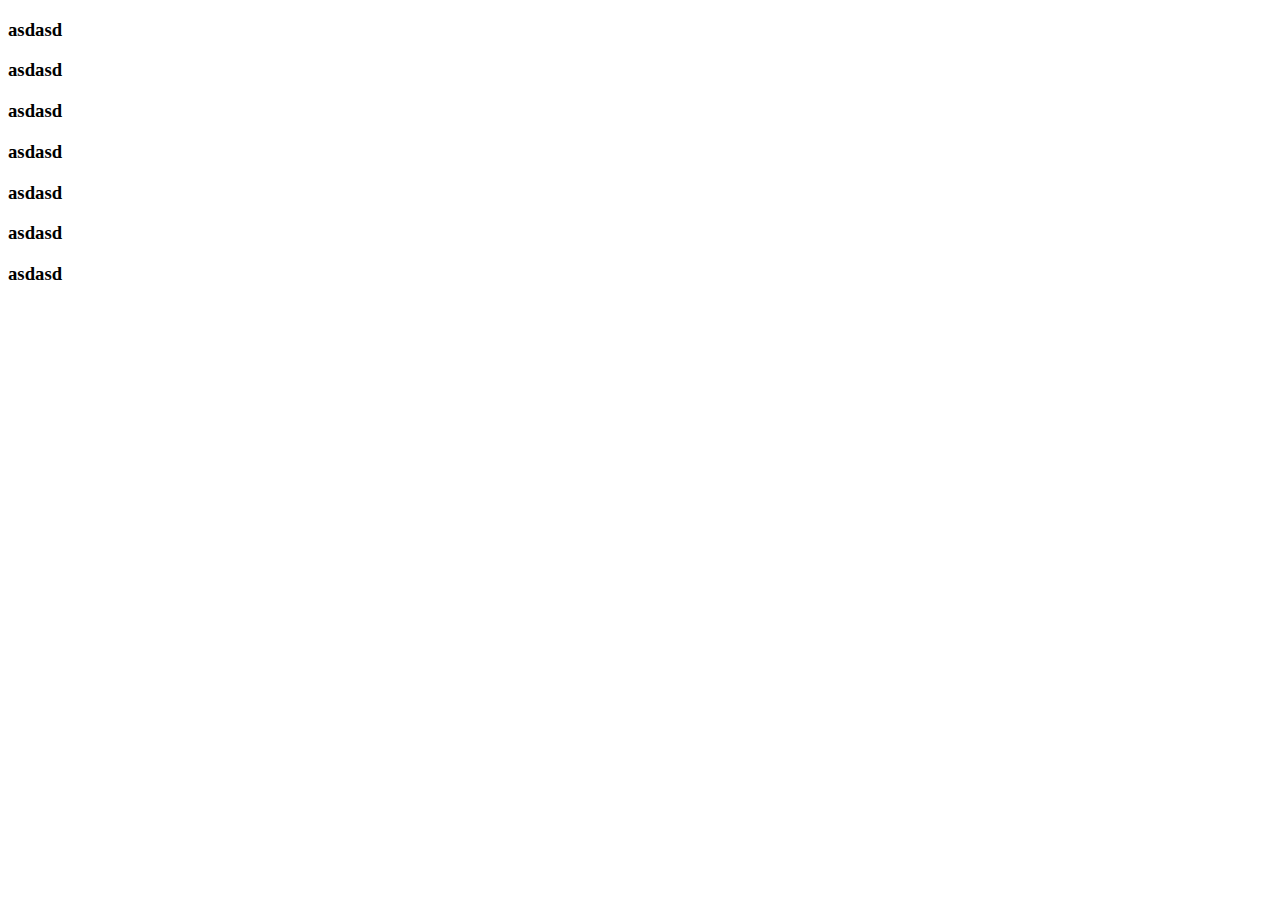
==== Etusivu.html @ 50c12b67 "esketit" ====
<!DOCTYPE html>
<html lang="en">
<head>
    <meta charset="UTF-8">
    <meta name="viewport" content="width=device-width, initial-scale=1.0">
    <title>Document</title>
</head>
<body>
    <h3>asdasd</h3>
    <h3>asdasd</h3>
    <h3>asdasd</h3>
    <h3>asdasd</h3>
    <h3>asdasd</h3>
    <h3>asdasd</h3>
    <h3>asdasd</h3>
    
</body>
</html>
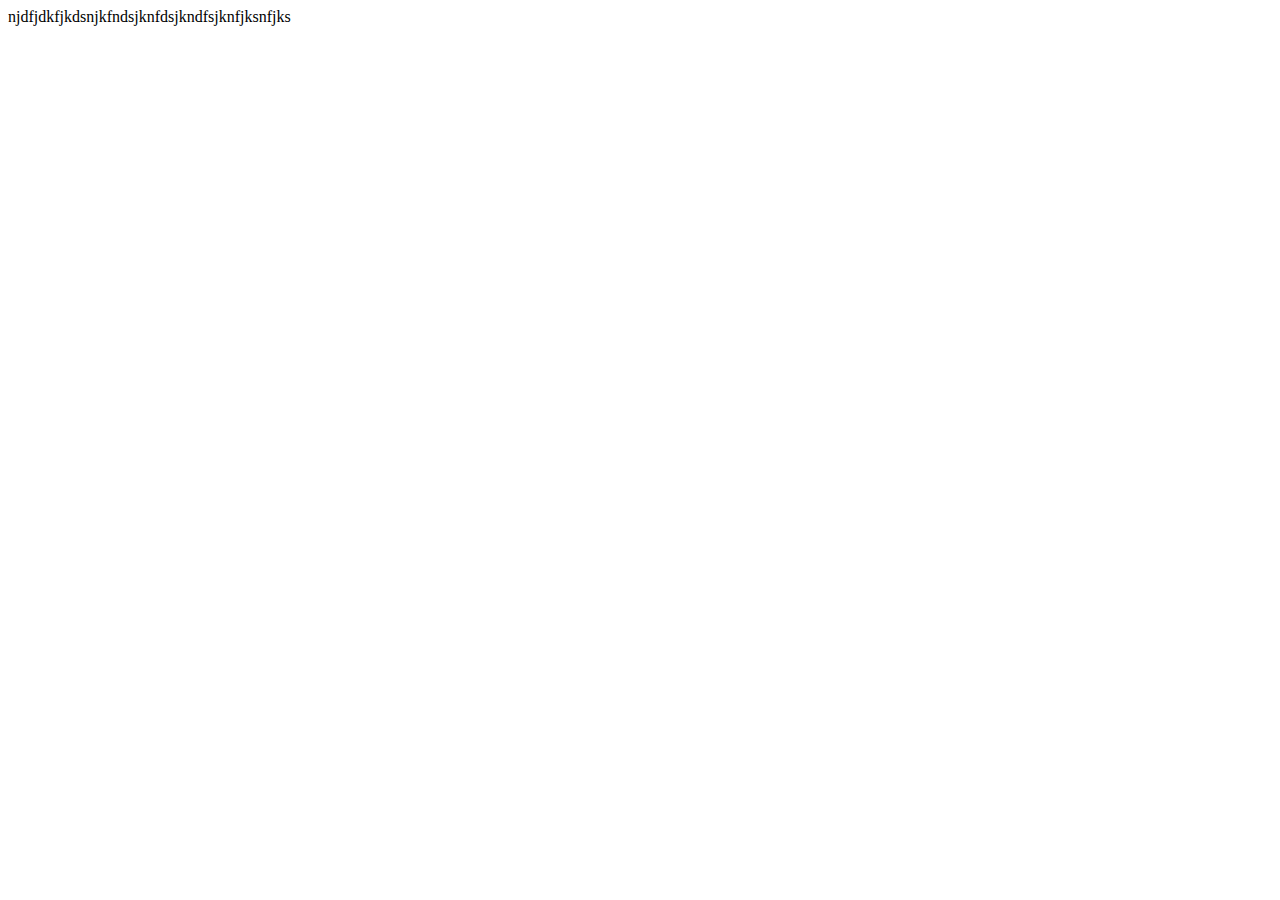
==== commit a3636a0f: "testi" ====
--- a/Etusivu.html
+++ b/Etusivu.html
@@ -6,13 +6,6 @@
     <title>Document</title>
 </head>
 <body>
-    <h3>asdasd</h3>
-    <h3>asdasd</h3>
-    <h3>asdasd</h3>
-    <h3>asdasd</h3>
-    <h3>asdasd</h3>
-    <h3>asdasd</h3>
-    <h3>asdasd</h3>
-    
+    njdfjdkfjkdsnjkfndsjknfdsjkndfsjknfjksnfjks
 </body>
 </html>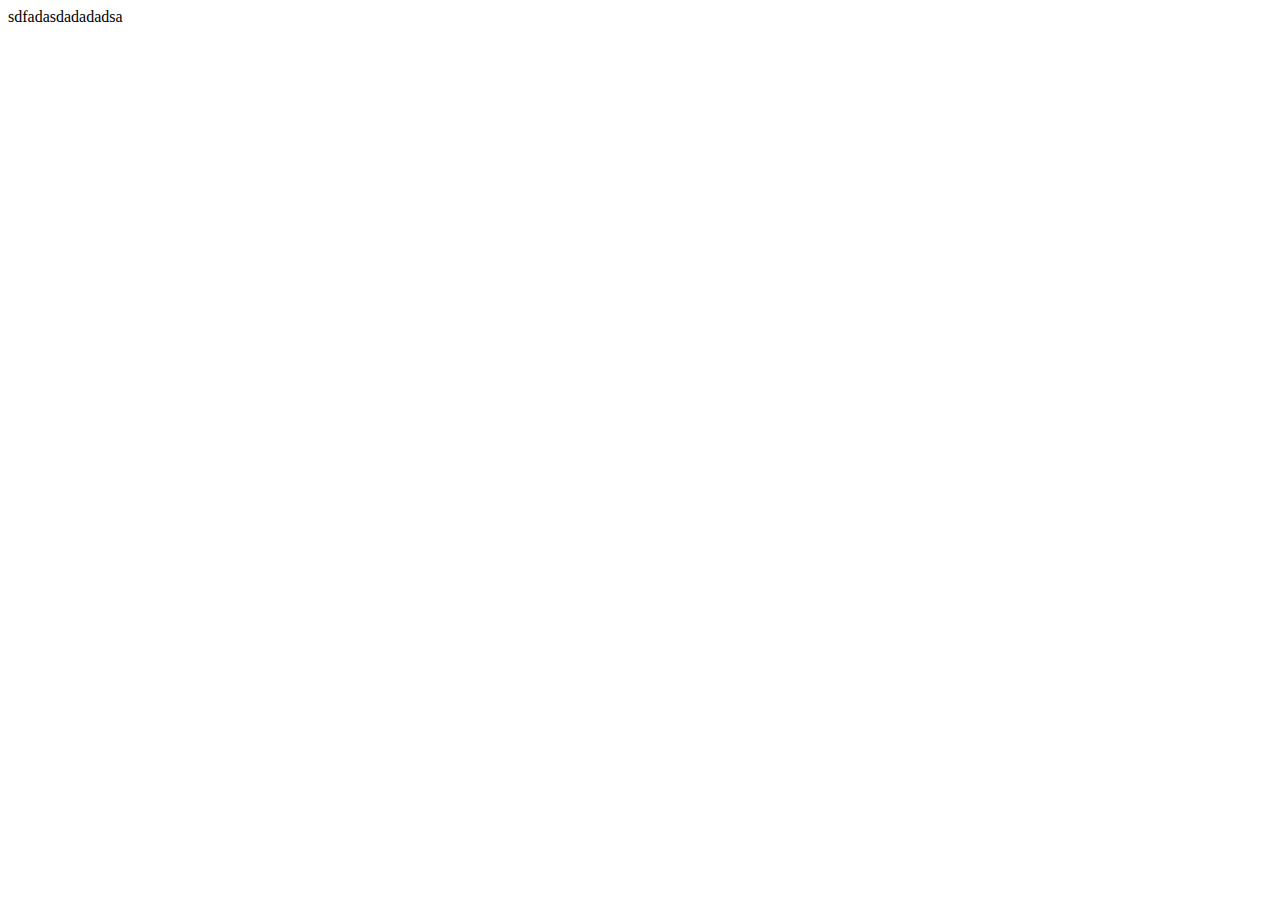
==== commit 945dd7f0: "sd" ====
--- a/Etusivu.html
+++ b/Etusivu.html
@@ -6,6 +6,6 @@
     <title>Document</title>
 </head>
 <body>
-    njdfjdkfjkdsnjkfndsjknfdsjkndfsjknfjksnfjks
+    sdfadasdadadadsa
 </body>
 </html>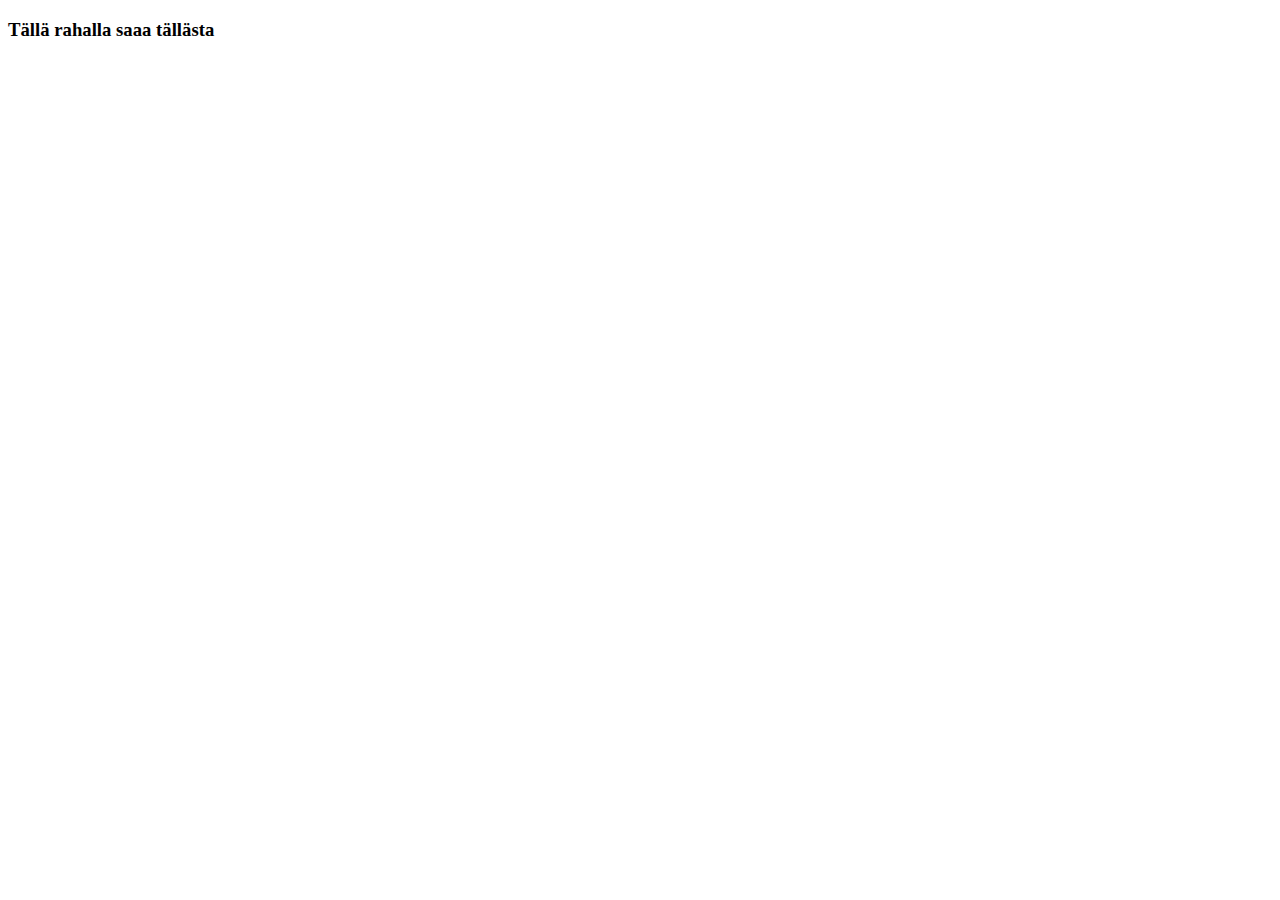
==== commit 8858ba18: "pv" ====
--- a/Etusivu.html
+++ b/Etusivu.html
@@ -6,6 +6,10 @@
     <title>Document</title>
 </head>
 <body>
-    sdfadasdadadadsa
+    <header>
+    </header>
+    <div>
+        <h3>Tällä rahalla saaa tällästa</h3>
+    </div>
 </body>
 </html>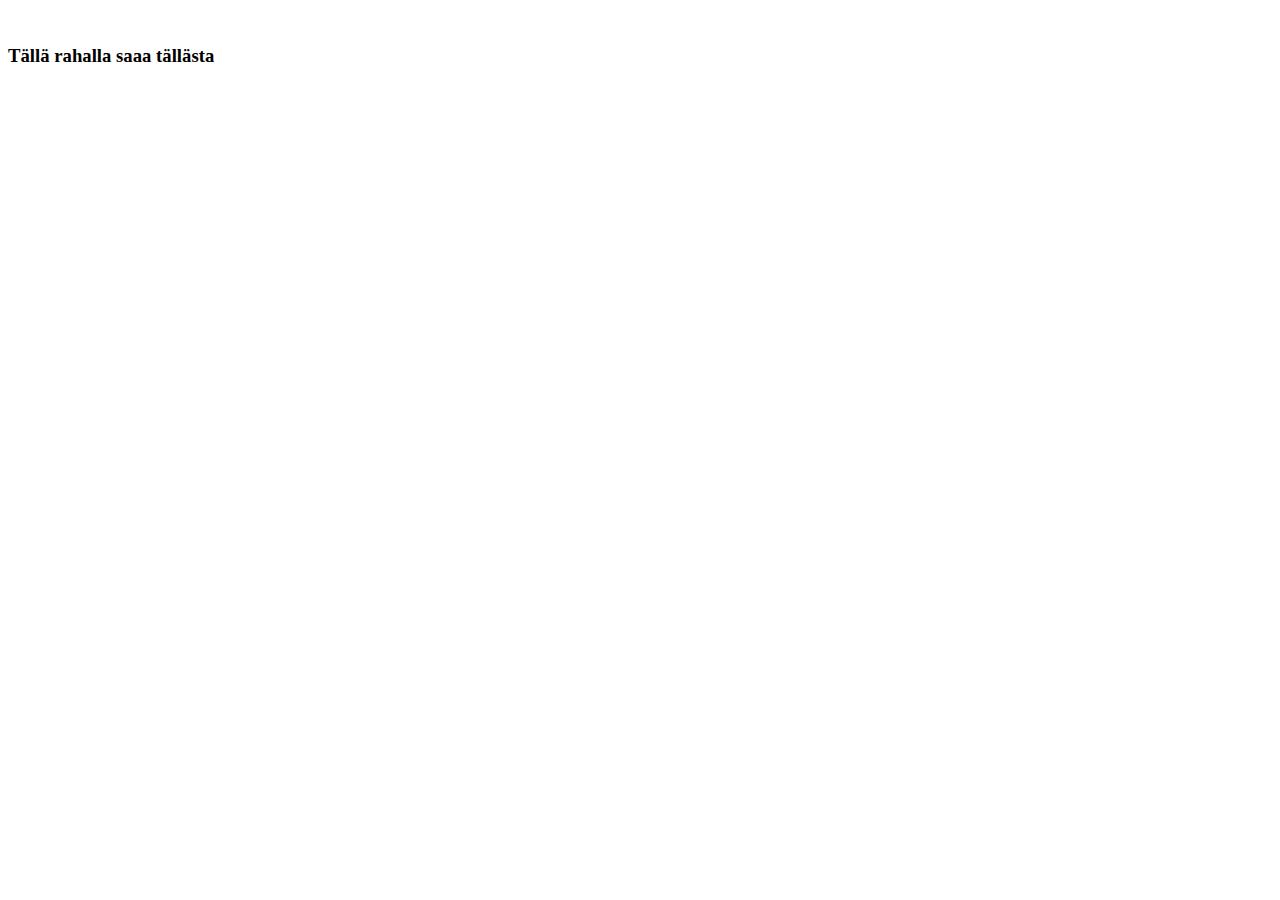
==== commit 9f5d5236: "asd" ====
--- a/Etusivu.html
+++ b/Etusivu.html
@@ -7,6 +7,9 @@
 </head>
 <body>
     <header>
+    <li>
+        
+    </li>
     </header>
     <div>
         <h3>Tällä rahalla saaa tällästa</h3>
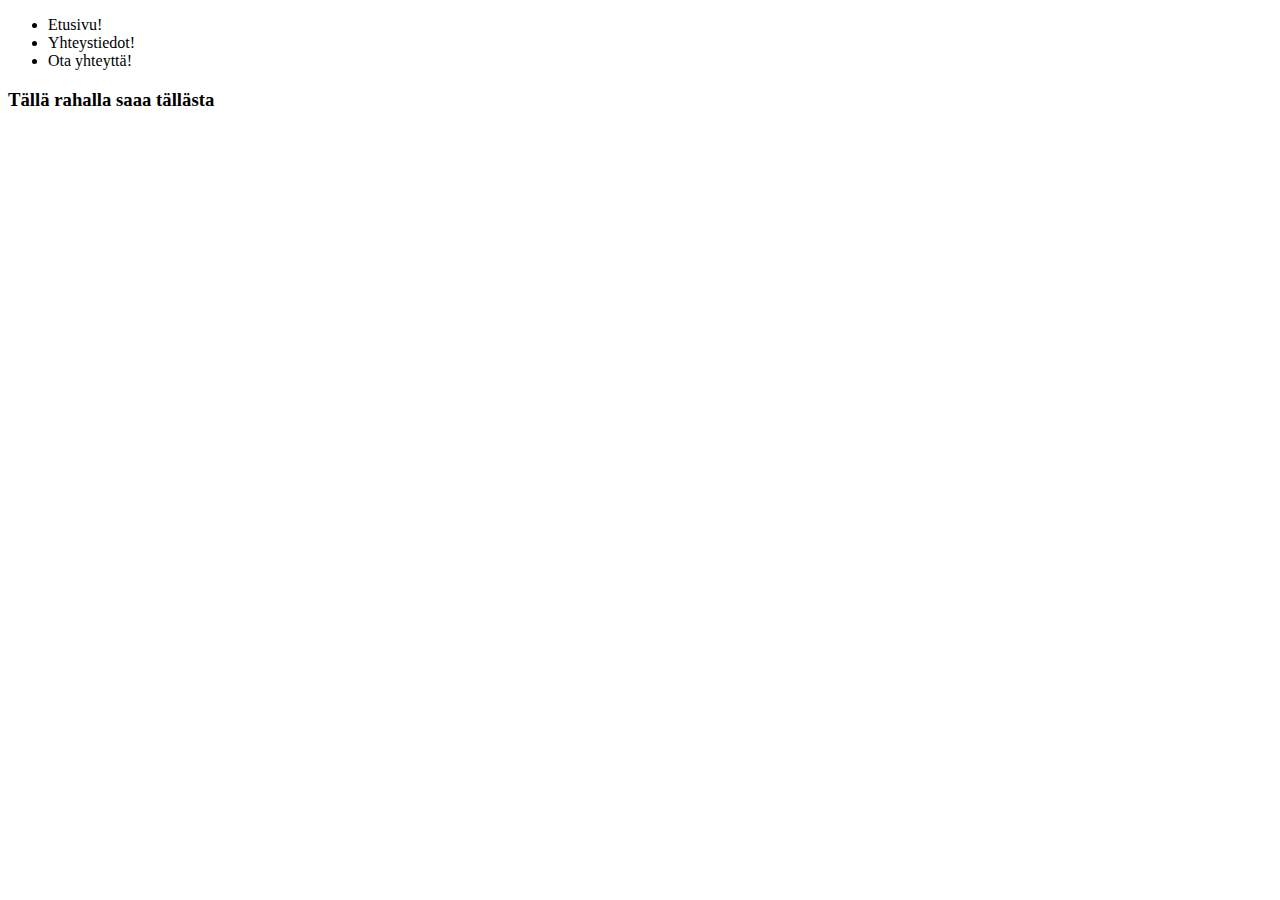
==== commit 6a04334a: "asd" ====
--- a/Etusivu.html
+++ b/Etusivu.html
@@ -1,18 +1,29 @@
 <!DOCTYPE html>
 <html lang="en">
+
 <head>
     <meta charset="UTF-8">
     <meta name="viewport" content="width=device-width, initial-scale=1.0">
     <title>Document</title>
 </head>
+
 <body>
     <header>
-    <li>
-        
-    </li>
+        <ul>
+            <li>
+                Etusivu!
+            </li>
+            <li>
+                Yhteystiedot!
+            </li>
+            <li>
+                Ota yhteyttä!
+            </li>
+        </ul>
     </header>
     <div>
         <h3>Tällä rahalla saaa tällästa</h3>
     </div>
 </body>
+
 </html>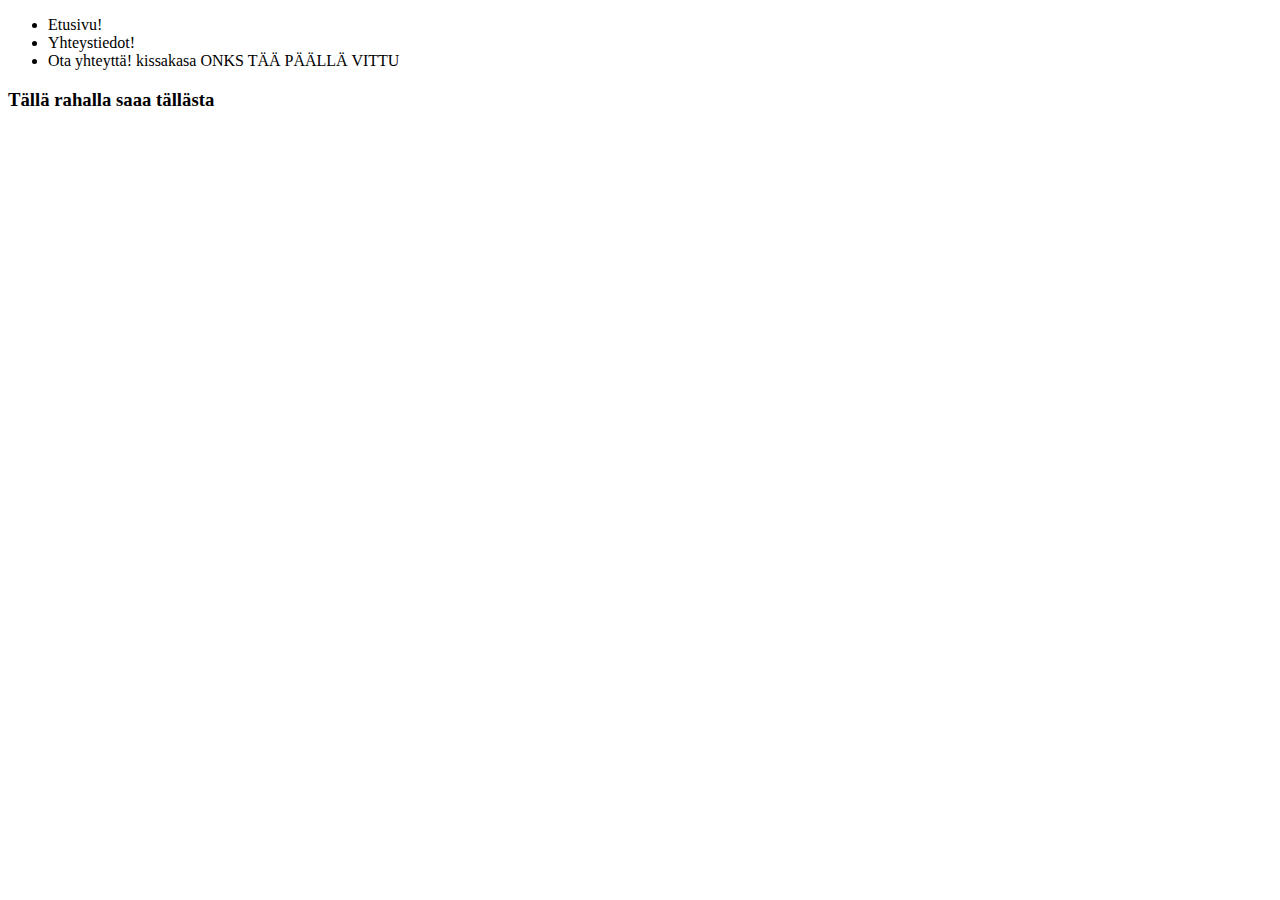
==== commit 2ac36fbe: "kissa" ====
--- a/Etusivu.html
+++ b/Etusivu.html
@@ -18,6 +18,10 @@
             </li>
             <li>
                 Ota yhteyttä!
+
+                kissakasa
+
+                ONKS TÄÄ PÄÄLLÄ VITTU
             </li>
         </ul>
     </header>
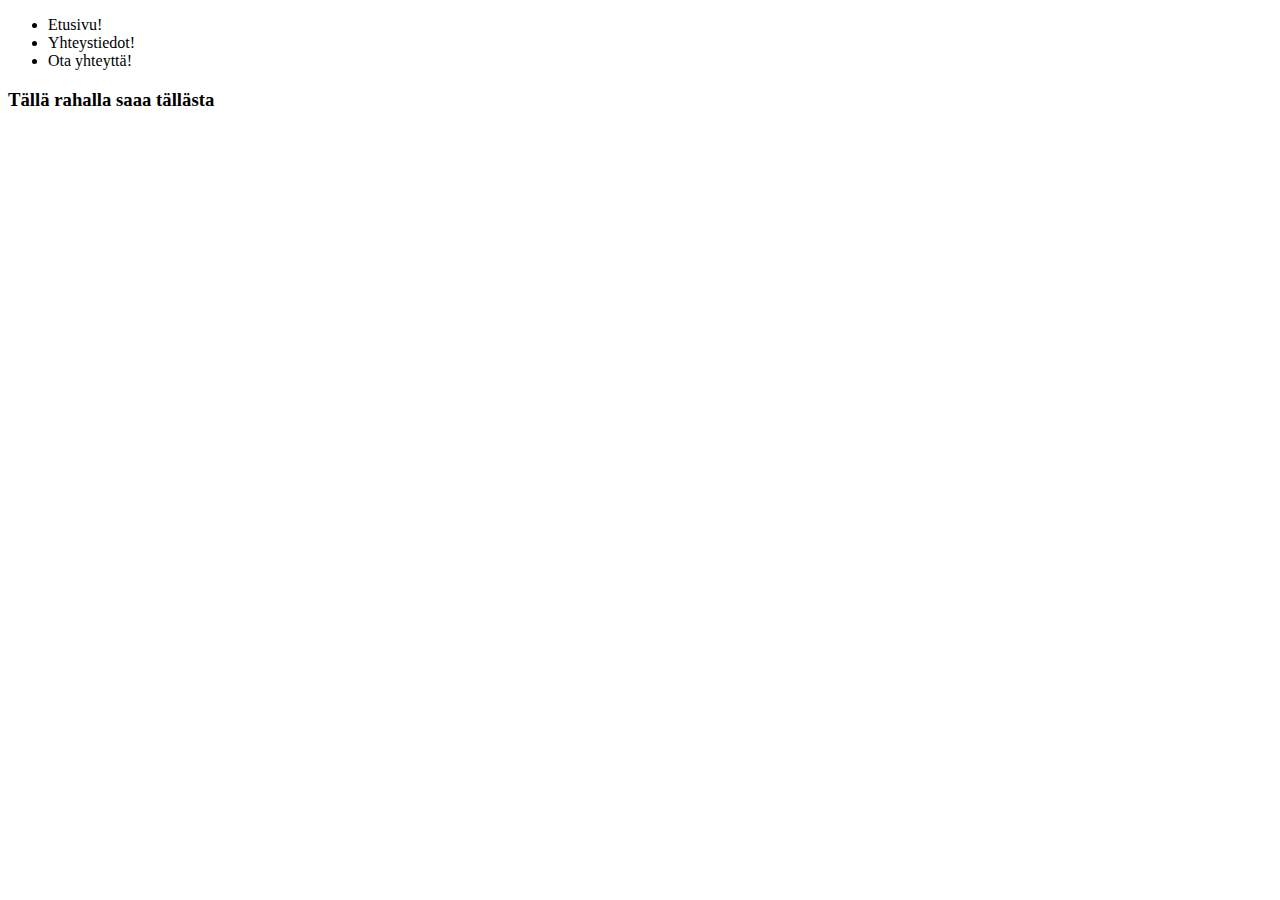
==== commit 6d049403: "asd" ====
--- a/Etusivu.html
+++ b/Etusivu.html
@@ -18,10 +18,6 @@
             </li>
             <li>
                 Ota yhteyttä!
-
-                kissakasa
-
-                ONKS TÄÄ PÄÄLLÄ VITTU
             </li>
         </ul>
     </header>
